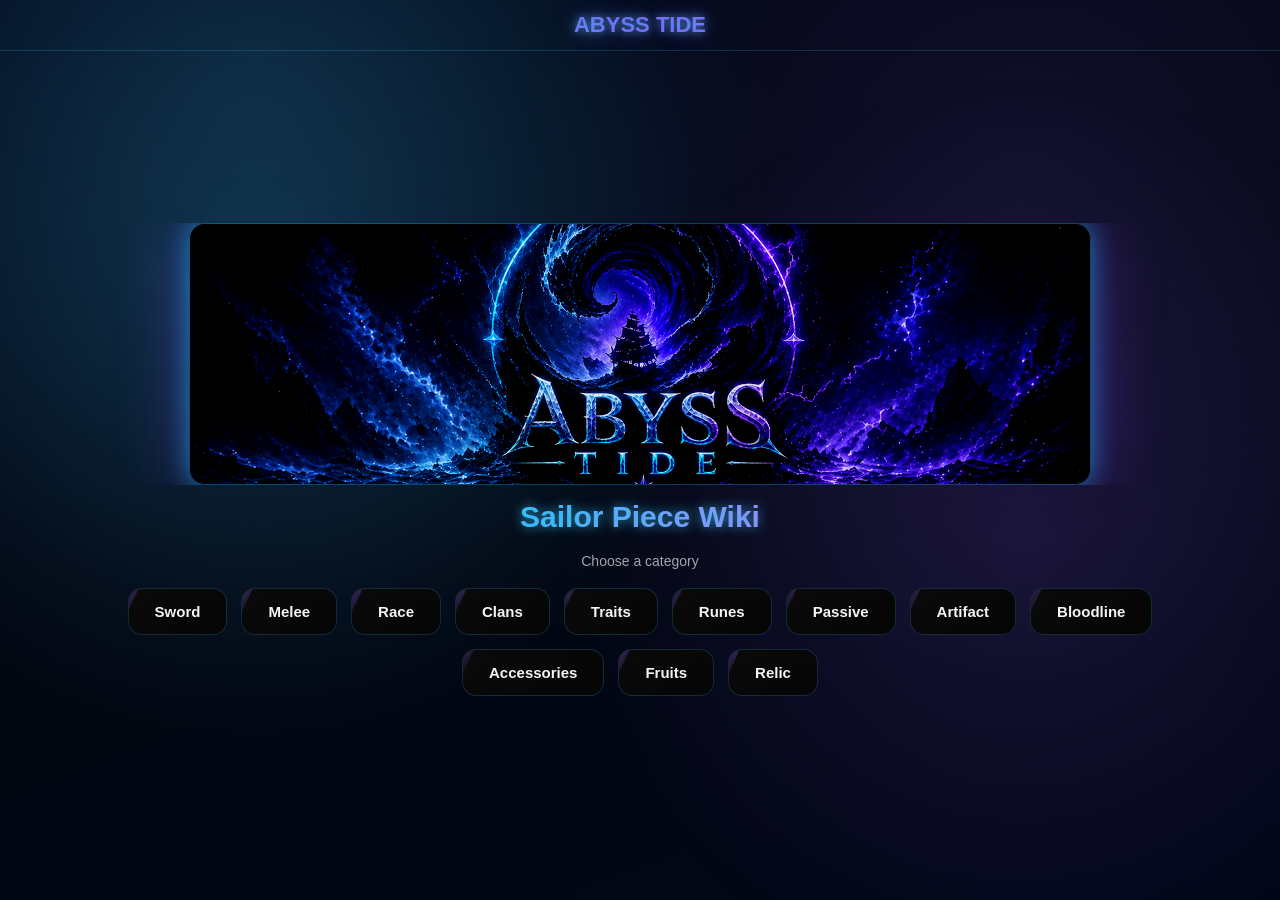
==== index.html @ 09860547 "Add files via upload" ====
<!DOCTYPE html>
<html lang="tr">
<head>
<meta charset="UTF-8">
<meta name="viewport" content="width=device-width, initial-scale=1.0">
<title>Abyss Tide</title>
<link rel="stylesheet" href="main.css">
</head>

<body>

<header>ABYSS TIDE</header>

<section class="hero">

  <!-- ⭐ RESİM EN ÜSTE ALINDI -->
  <div class="hero-image">
    <img src="image7.png" alt="">
  </div>

  <!-- ⭐ BAŞLIK ARTIK RESMİN ALTINDA -->
  <h1>Sailor Piece Wiki</h1>
  <p>Choose a category</p>

  <!-- ⭐ KATEGORİLER -->
  <div class="hero-grid">
    <a href="sword.html">Sword</a>
    <a href="melee.html">Melee</a>
    <a href="race.html">Race</a>
    <a href="clans.html">Clans</a>
    <a href="traits.html">Traits</a>
    <a href="rune.html">Runes</a>
    <a href="passive.html">Passive</a>
    <a href="artifact.html">Artifact</a>
    <a href="bloodline.html">Bloodline</a>
    <a href="accessories.html">Accessories</a>
    <a href="fruits.html">Fruits</a>
    <a href="relic.html">Relic</a>
  </div>

</section>

</body>
</html>
---- main.css ----
/* =========================
   GLOBAL
========================= */

body{
  margin:0;
  font-family: "Segoe UI", Arial, sans-serif;

  background:
    radial-gradient(circle at 20% 10%, rgba(56,189,248,0.12), transparent 40%),
    radial-gradient(circle at 80% 20%, rgba(139,92,246,0.10), transparent 40%),
    linear-gradient(160deg, #020617, #030712, #020617);

  color:#e5e5e5;

  height:100vh;
  display:flex;
  flex-direction:column;
}

/* =========================
   HEADER
========================= */

header{
  flex:0 0 auto;

  padding:12px;
  font-size:22px;
  font-weight:900;
  text-align:center;

  border-bottom:1px solid rgba(56,189,248,0.2);

  background: linear-gradient(90deg, #38bdf8, #8b5cf6, #a78bfa);
  -webkit-background-clip: text;
  -webkit-text-fill-color: transparent;

  text-shadow:
    0 0 8px rgba(56,189,248,0.7),
    0 0 18px rgba(139,92,246,0.6);
}

/* =========================
   HERO
========================= */

.hero{
  flex:1;
  display:flex;
  flex-direction:column;
  justify-content:center;
  align-items:center;
  text-align:center;
  padding:10px 20px;
  gap:15px;
}

/* =========================
   IMAGE
========================= */

.hero-image{
  margin-top:-32px;
  position:relative;
  width:100%;
  display:flex;
  justify-content:center;
  overflow:hidden;
}

.hero-image img{
  width:900px;
  max-width:90%;
  height:260px;
  object-fit:cover;

  border-radius:16px;

  box-shadow:
    0 0 25px rgba(56,189,248,0.6),
    0 0 70px rgba(139,92,246,0.4);

  border:1px solid rgba(56,189,248,0.3);

  filter: brightness(0.9) contrast(1.1) saturate(1.2);

  position:relative;
  z-index:2;
}

/* =========================
   TITLE
========================= */

.hero h1{
  font-size:30px;
  margin:0;

  background: linear-gradient(90deg, #38bdf8, #a78bfa);
  -webkit-background-clip: text;
  -webkit-text-fill-color: transparent;

  text-shadow:
    0 0 12px rgba(56,189,248,0.8);
}

.hero p{
  font-size:14px;
  opacity:0.7;
  margin-top:4px;
}

/* =========================
   GRID
========================= */

.hero-grid{
  display:flex;
  flex-wrap:wrap;
  justify-content:center;
  gap:14px;
  max-width:1100px;
  margin-top:-10px;
}

/* =========================
   BUTTON
========================= */

.hero-grid a{
  padding:14px 26px;
  border-radius:14px;
  text-decoration:none;
  color:#f5f5f5;
  font-weight:600;
  font-size:15px;

  background:linear-gradient(145deg,#0a0a0a,#050505);
  border:1px solid rgba(56,189,248,0.2);

  transition:all 0.3s ease;
  position:relative;
  overflow:hidden; /* 🔥 SHINE için şart */
}

/* =========================
   ✨ SHINE EFFECT (UPGRADE)
========================= */

.hero-grid a::before{
  content:"";
  position:absolute;
  top:0;
  left:-120%;
  width:120%;
  height:100%;

  background: linear-gradient(
    120deg,
    transparent,
    rgba(56,189,248,0.55),
    rgba(139,92,246,0.45),
    transparent
  );

  transform:skewX(-25deg);
  pointer-events:none;
}

.hero-grid a:hover::before{
  left:120%;
  transition:0.6s ease;
}

/* =========================
   HOVER
========================= */

.hero-grid a:hover{
  transform:translateY(-4px) scale(1.05);

  border-color:#38bdf8;

  box-shadow:
    0 0 12px rgba(56,189,248,0.9),
    0 0 30px rgba(139,92,246,0.7);
}

/* =========================
   ACTIVE
========================= */

.hero-grid a.active{
  background: linear-gradient(45deg,#38bdf8,#8b5cf6);
  color:#000;
}

/* =========================
   SPARKLE EFFECT
========================= */

.hero-grid a::after{
  content:"";
  position:absolute;
  width:6px;
  height:6px;
  background:#38bdf8;
  border-radius:50%;
  opacity:0;
  pointer-events:none;

  box-shadow:
    0 0 6px #38bdf8,
    0 0 12px #38bdf8,
    0 0 20px #8b5cf6;
}

.hero-grid a:hover::after{
  animation:sparkle 0.8s ease forwards;
}

@keyframes sparkle{
  0%{
    opacity:0;
    transform:translate(0,0) scale(0.5);
  }
  50%{
    opacity:1;
    transform:translate(20px,-15px) scale(1);
  }
  100%{
    opacity:0;
    transform:translate(40px,-30px) scale(0.3);
  }
}

/* =========================
   BACKGROUND LIGHT
========================= */

body::before{
  content:"";
  position:fixed;
  inset:0;
  pointer-events:none;
  z-index:0;

  background:
    radial-gradient(circle at 20% 30%, rgba(56,189,248,0.18), transparent 40%),
    radial-gradient(circle at 80% 60%, rgba(139,92,246,0.15), transparent 40%);

  animation:moveLight 10s ease-in-out infinite alternate;
}

@keyframes moveLight{
  0%{
    transform:translateY(0px) translateX(0px);
  }
  100%{
    transform:translateY(-20px) translateX(20px);
  }
}
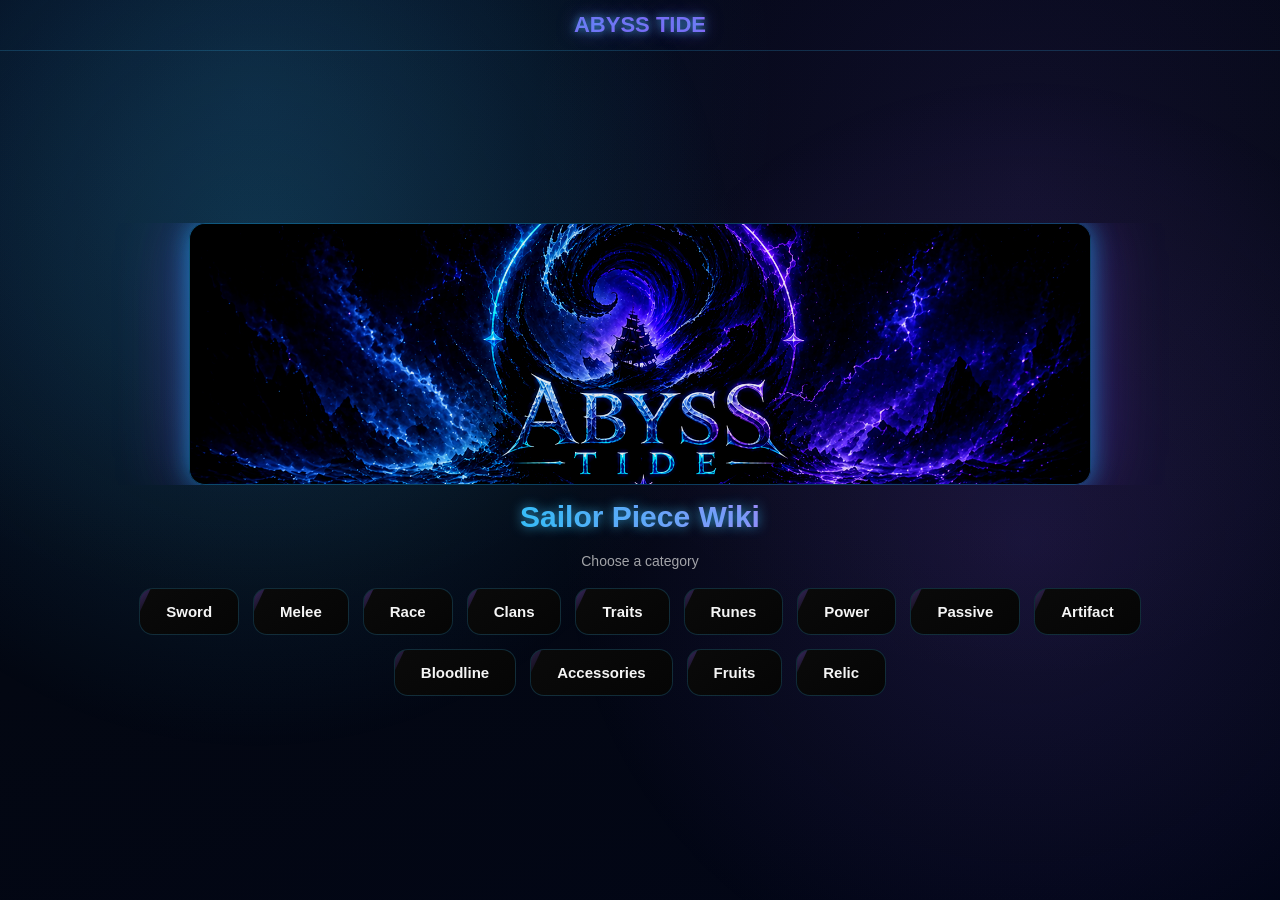
==== commit 2371276a: "Add files via upload" ====
--- a/index.html
+++ b/index.html
@@ -30,6 +30,7 @@
     <a href="clans.html">Clans</a>
     <a href="traits.html">Traits</a>
     <a href="rune.html">Runes</a>
+    <a href="power.html">Power</a>
     <a href="passive.html">Passive</a>
     <a href="artifact.html">Artifact</a>
     <a href="bloodline.html">Bloodline</a>
